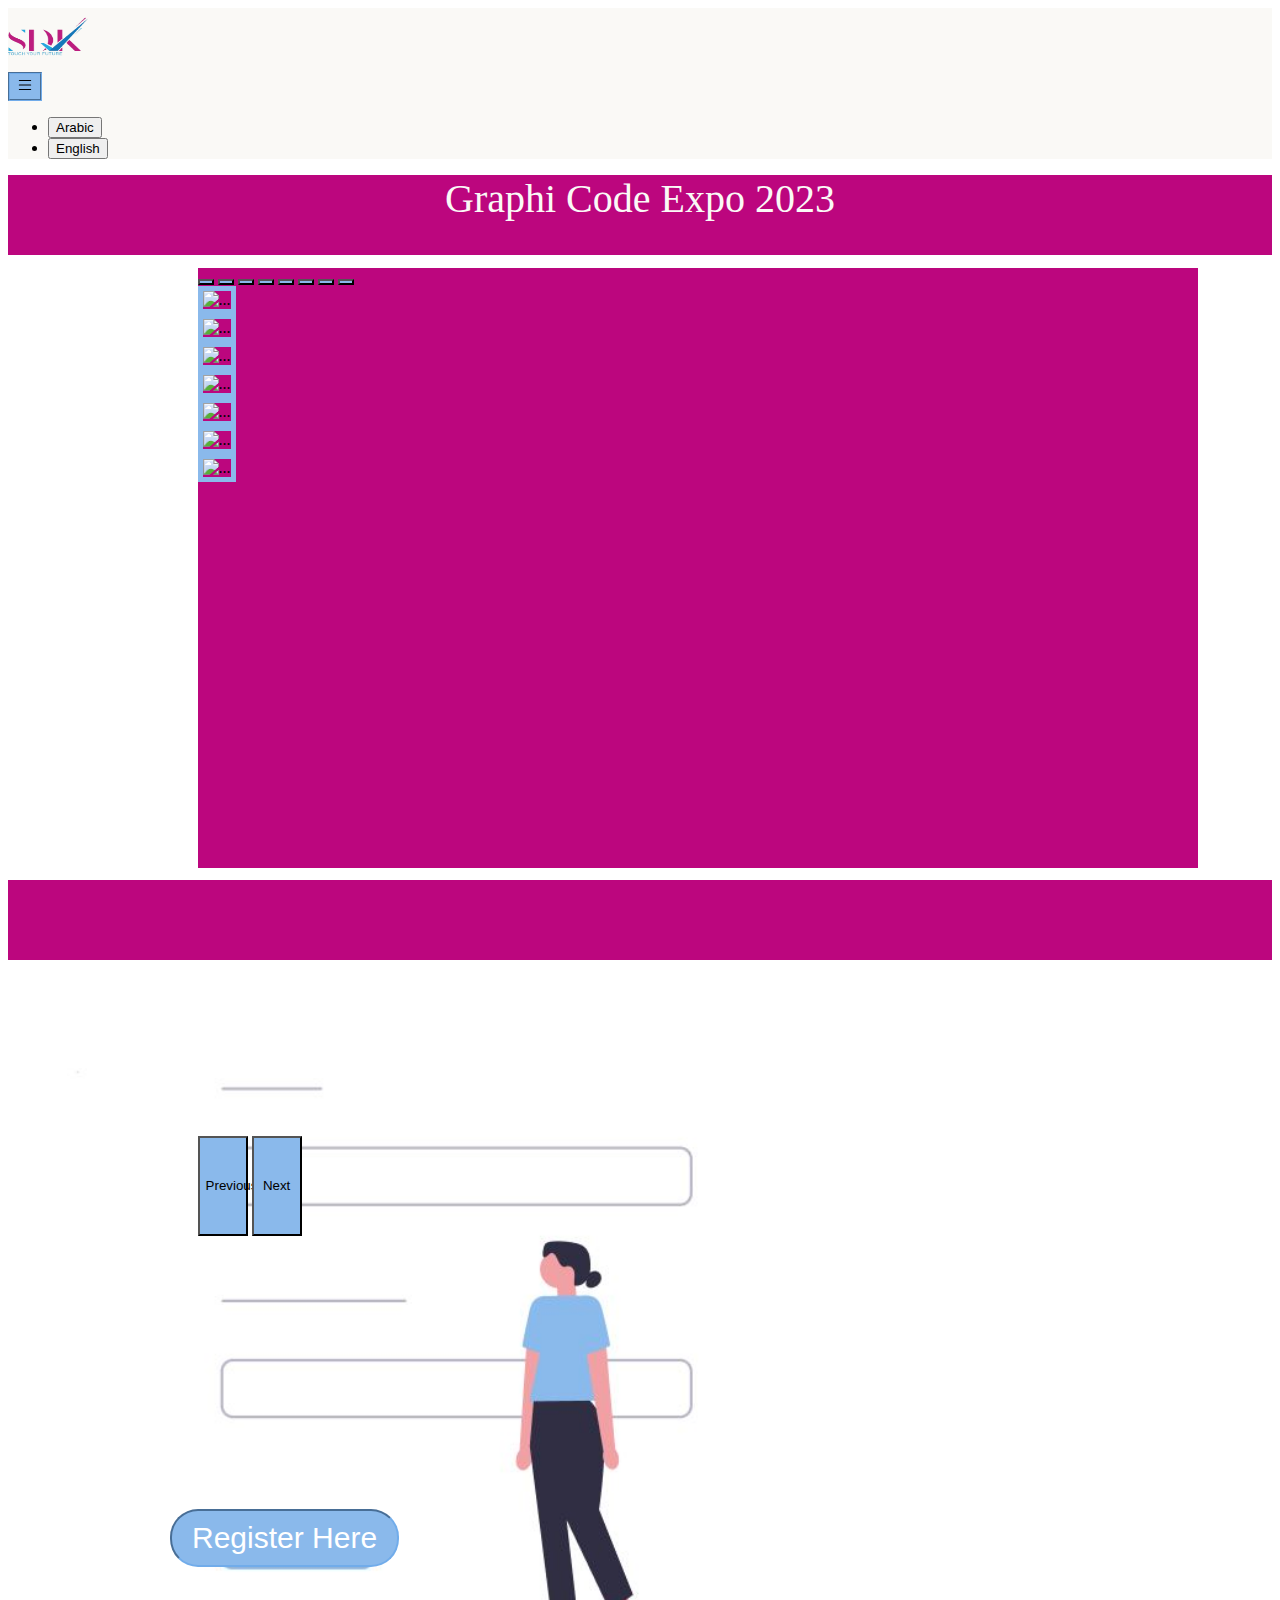
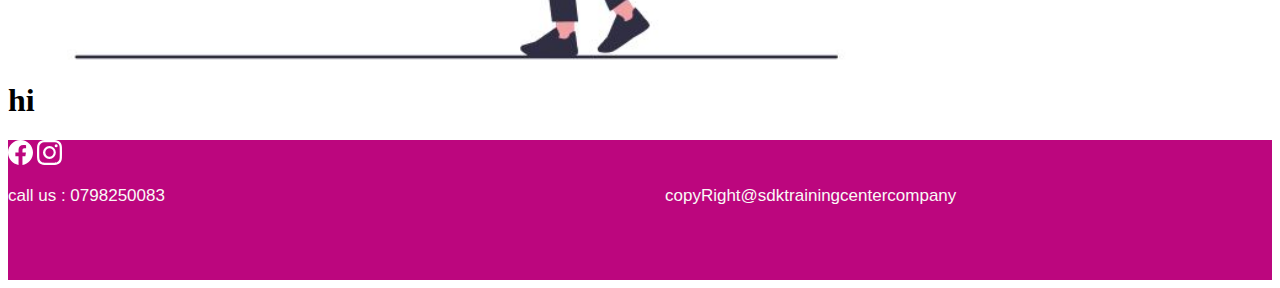
==== index.html @ a5419d00 "almost]" ====
<!DOCTYPE html>
<html lang="en">
<head>
    <meta charset="UTF-8">
    <meta http-equiv="X-UA-Compatible" content="IE=edge" />
    <meta name="viewport" content="width=device-width, initial-scale=1.0">
    <title>Graphi Code Expo 2024</title>
    <link rel="icon" type="image/x-icon" href="./media/logo.jpg">
    <link  rel="stylesheet" href="./index.css">
    <link href="https://cdn.jsdelivr.net/npm/bootstrap@5.0.2/dist/css/bootstrap.min.css" rel="stylesheet" integrity="sha384-EVSTQN3/azprG1Anm3QDgpJLIm9Nao0Yz1ztcQTwFspd3yD65VohhpuuCOmLASjC" crossorigin="anonymous">
</head>
<body>
    <nav class="navbar navbar-light nav">
      <div class="container">
        <a class="navbar-brand" href="#">
          <img src="./media/logo-removebg-preview.png" alt="" width="80" height="60">
        </a>
      </div>
      <div class="dropdown">
        <button class="btn btn-secondary dropButton" type="button" id="dropdownMenu2" data-bs-toggle="dropdown" aria-expanded="false">
          <svg xmlns="http://www.w3.org/2000/svg" width="18" height="20" fill="currentColor" class="bi bi-list" viewBox="0 0 16 16">
            <path fill-rule="evenodd" d="M2.5 12a.5.5 0 0 1 .5-.5h10a.5.5 0 0 1 0 1H3a.5.5 0 0 1-.5-.5m0-4a.5.5 0 0 1 .5-.5h10a.5.5 0 0 1 0 1H3a.5.5 0 0 1-.5-.5m0-4a.5.5 0 0 1 .5-.5h10a.5.5 0 0 1 0 1H3a.5.5 0 0 1-.5-.5"/>
          </svg>
        </button>
        <ul class="dropdown-menu" aria-labelledby="dropdownMenu2">
          <li><button class="dropdown-item " type="button">Arabic</button></li>
          <li><button class="dropdown-item " type="button">English</button></li>
        </ul>
      </div>
    </nav>
    <div class="break">Graphi Code Expo 2023</div>
    <section id="image-slider">
      <div id="carouselExampleIndicators" class="carousel slide" data-bs-ride="carousel" >
          <div class="carousel-indicators">
            <button type="button" data-bs-target="#carouselExampleIndicators" data-bs-slide-to="0" class="active" aria-current="true" aria-label="Slide 1"></button>
            <button type="button" data-bs-target="#carouselExampleIndicators" data-bs-slide-to="1" aria-label="Slide 2"></button>
            <button type="button" data-bs-target="#carouselExampleIndicators" data-bs-slide-to="2" aria-label="Slide 3"></button>
            <button type="button" data-bs-target="#carouselExampleIndicators" data-bs-slide-to="3" aria-label="Slide 4"></button>
            <button type="button" data-bs-target="#carouselExampleIndicators" data-bs-slide-to="4" aria-label="Slide 5"></button>
            <button type="button" data-bs-target="#carouselExampleIndicators" data-bs-slide-to="5" aria-label="Slide 6"></button>
            <button type="button" data-bs-target="#carouselExampleIndicators" data-bs-slide-to="6" aria-label="Slide 7"></button>
            <button type="button" data-bs-target="#carouselExampleIndicators" data-bs-slide-to="7" aria-label="Slide 8"></button>
          </div>
          <div class="carousel-inner" style="width:100%;height:100%;">
            <div class="carousel-item active">
              <img src="./media/bedroom1.jpg" class="d-block w-100 imgcl" alt="...">
            </div>
            <div class="carousel-item">
              <img src="./media/bedroom2.jpg" class="d-block w-100 imgcl" alt="...">
            </div>
            <div class="carousel-item">
              <img src="./media/bedroom3.jpg" class="d-block w-100 imgcl" alt="...">
            </div>
            <div class="carousel-item">
              <img src="./media/living_room.jpg" class="d-block w-100 imgcl" alt="...">
            </div>
            <div class="carousel-item">
              <img src="./media/kitchen.jpg" class="d-block w-100 imgcl" alt="...">
            </div>
            <div class="carousel-item">
              <img src="./media/living_room2.jpg" class="d-block w-100 imgcl" alt="...">
            </div>
            <div class="carousel-item">
              <img src="./media/living_room3.jpg" class="d-block w-100 imgcl" alt="...">
            </div>
          </div>
          <button class="carousel-control-prev" type="button" data-bs-target="#carouselExampleIndicators" data-bs-slide="prev">
            <span class="carousel-control-prev-icon" aria-hidden="true"></span>
            <span class="visually-hidden">Previous</span>
          </button>
          <button class="carousel-control-next" type="button" data-bs-target="#carouselExampleIndicators" data-bs-slide="next">
            <span class="carousel-control-next-icon" aria-hidden="true"></span>
            <span class="visually-hidden">Next</span>
          </button>
        </div>
    </section>
    <div class="break"></div>
    <div class="regsec">
      <!-- <img  class="regimg" src="./media/sdksignup.JPG"> -->
      <button type="button" class="regbtn">Register Here</button>
    </div>
    <h1>hi</h1>
      <script src="https://cdn.jsdelivr.net/npm/@popperjs/core@2.9.2/dist/umd/popper.min.js" integrity="sha384-IQsoLXl5PILFhosVNubq5LC7Qb9DXgDA9i+tQ8Zj3iwWAwPtgFTxbJ8NT4GN1R8p" crossorigin="anonymous"></script>
<script src="https://cdn.jsdelivr.net/npm/bootstrap@5.0.2/dist/js/bootstrap.min.js" integrity="sha384-cVKIPhGWiC2Al4u+LWgxfKTRIcfu0JTxR+EQDz/bgldoEyl4H0zUF0QKbrJ0EcQF" crossorigin="anonymous"></script>
</body>
<footer class="foot " style="background-color:#BC067E;">
  <!-- Grid container -->
  <div class="container p-4">

    <!-- Section: Social media -->
    <section class="mb-4">
      <!-- Facebook -->
      <a class="btn  btn-floating m-1" style="background-color:#BC067E" href="https://www.facebook.com/SDKcompany" role="button"><i class="fab fa-facebook-f"></i><svg xmlns="http://www.w3.org/2000/svg" width="25" height="25" fill="white" class="bi bi-facebook" viewBox="0 0 16 16">
        <path d="M16 8.049c0-4.446-3.582-8.05-8-8.05C3.58 0-.002 3.603-.002 8.05c0 4.017 2.926 7.347 6.75 7.951v-5.625h-2.03V8.05H6.75V6.275c0-2.017 1.195-3.131 3.022-3.131.876 0 1.791.157 1.791.157v1.98h-1.009c-.993 0-1.303.621-1.303 1.258v1.51h2.218l-.354 2.326H9.25V16c3.824-.604 6.75-3.934 6.75-7.951"/>
      </svg></a>
      <!-- Instagram -->
      <a class="btn  btn-floating m-1 " style="background-color:#BC067E" href="https://www.instagram.com/mazra3at_sohool_7oran/?igsh=MWd4amJ3djhraHI4Yg%3D%3D&fbclid=IwZXh0bgNhZW0CMTAAAR2G6Oxezk6_yRWbB6YOtove7-q-7RPRJJid9PtOuxyiTqDZ-d3AfIUu01E_aem_AcI0cgvqqDOkVTHmmEIGz8ayNRoFdpWeIHDUlooh4fcyNwQRYqug9wKOddUPbEYX6z9x1A2mFeCFH-4mo7Zmmk-Z" role="button"><i class="fab fa-instagram"></i><svg xmlns="http://www.w3.org/2000/svg" width="25" height="25" fill="white" class="bi bi-instagram" viewBox="0 0 16 16">
        <path d="M8 0C5.829 0 5.556.01 4.703.048 3.85.088 3.269.222 2.76.42a3.9 3.9 0 0 0-1.417.923A3.9 3.9 0 0 0 .42 2.76C.222 3.268.087 3.85.048 4.7.01 5.555 0 5.827 0 8.001c0 2.172.01 2.444.048 3.297.04.852.174 1.433.372 1.942.205.526.478.972.923 1.417.444.445.89.719 1.416.923.51.198 1.09.333 1.942.372C5.555 15.99 5.827 16 8 16s2.444-.01 3.298-.048c.851-.04 1.434-.174 1.943-.372a3.9 3.9 0 0 0 1.416-.923c.445-.445.718-.891.923-1.417.197-.509.332-1.09.372-1.942C15.99 10.445 16 10.173 16 8s-.01-2.445-.048-3.299c-.04-.851-.175-1.433-.372-1.941a3.9 3.9 0 0 0-.923-1.417A3.9 3.9 0 0 0 13.24.42c-.51-.198-1.092-.333-1.943-.372C10.443.01 10.172 0 7.998 0zm-.717 1.442h.718c2.136 0 2.389.007 3.232.046.78.035 1.204.166 1.486.275.373.145.64.319.92.599s.453.546.598.92c.11.281.24.705.275 1.485.039.843.047 1.096.047 3.231s-.008 2.389-.047 3.232c-.035.78-.166 1.203-.275 1.485a2.5 2.5 0 0 1-.599.919c-.28.28-.546.453-.92.598-.28.11-.704.24-1.485.276-.843.038-1.096.047-3.232.047s-2.39-.009-3.233-.047c-.78-.036-1.203-.166-1.485-.276a2.5 2.5 0 0 1-.92-.598 2.5 2.5 0 0 1-.6-.92c-.109-.281-.24-.705-.275-1.485-.038-.843-.046-1.096-.046-3.233s.008-2.388.046-3.231c.036-.78.166-1.204.276-1.486.145-.373.319-.64.599-.92s.546-.453.92-.598c.282-.11.705-.24 1.485-.276.738-.034 1.024-.044 2.515-.045zm4.988 1.328a.96.96 0 1 0 0 1.92.96.96 0 0 0 0-1.92m-4.27 1.122a4.109 4.109 0 1 0 0 8.217 4.109 4.109 0 0 0 0-8.217m0 1.441a2.667 2.667 0 1 1 0 5.334 2.667 2.667 0 0 1 0-5.334"/>
      </svg></a>
    </section>
    <!-- Section: Social media -->
    <!-- Section: Text -->
    <section class="mb-4">
      <div class="parent">
        <p>
          call us : 0798250083
        </p>
        <p>
          copyRight@sdktrainingcentercompany
        </p>
      </div>
    </section>
    <!-- Section: Text -->

  </div>
  <!-- Grid container -->

</footer>
</html>
---- index.css ----
.nav{
    /* background-color:#8ab9eb; */
    background-color: #FAF9F6;
}

#dropdownMenu2{
    margin-right: 50px;
    background-color: #8ab9eb;
    border-color: #71acea;
    border-style: groove;
}
/* ul>li>button>.dropdown-item:hover{
    background-color: #71acea;
} */
 .break{
    background-color:#BC067E;
    width: 100%;
    height: 80px;
    font-size: 40px;
    text-align: center;
    color: #FAF9F6;
 }
 /* imgCarasoul */
 .carousel,.slide{
    position:relative;
    width: 1000px;
    height: 600px;
    margin-top: 10%;
    margin-left: 15%;
    
    }
    
    #carouselExampleIndicators{
        background-color:#BC067E;
        margin-top: 1%;
        margin-bottom: 1%;
    }
    #carouselExampleIndicators>button{
        background-color:#8ab9eb;
        width: 50px;
        height: 100px;
        margin-top: 25%;
    }
    #carouselExampleIndicators>.carousel-indicators>button{
        background-color:#8ab9eb;
        
    }
    .imgcl{
        width:100px;
        height:600px;
    }
    img.d-block.w-100.imgcl {
        border:#8ab9eb;
        border-width: thick;
        border-style: solid;
    }
/* second section */
.regimg{
    width: 100%;
    height: 800px;
    
}
.regsec{
     background-image: url('./media/sdksignup.JPG');
    background-size: cover; 
    height: 700px; 
    width: 900px;

}
.regbtn {
    -webkit-border-radius: 28;
    -moz-border-radius: 28;
    border-radius: 28px;
    font-family: Arial;
    color: #ffffff;
    font-size: 30px;
    background:#8ab9eb;
    border-color: #71acea;
    border-style:inset;
    padding: 10px 20px 10px 20px; 
    text-decoration: none;
    margin-left: 18%;
    margin-top: 61%;
  }
  
  .regbtn:hover {
    background:#71acea;
    text-decoration: none;
  }
  /* footer */
    .foot{
      width: 100%;
      height: 140px;
      position:relative;
    }
    .footertext{
      font-family:'Franklin Gothic Medium', 'Arial Narrow', Arial, sans-serif
    }
    .parent {
        display: grid;
        grid-template-columns: repeat(2, 1fr);
        grid-template-rows: 1fr;
        grid-column-gap: 50px;
        grid-row-gap: 0px;
        }
        .parent>p{
            color: #FAF9F6;
          font-size: 17px;
          font-family:'Franklin Gothic Medium', 'Arial Narrow', Arial, sans-serif
        }
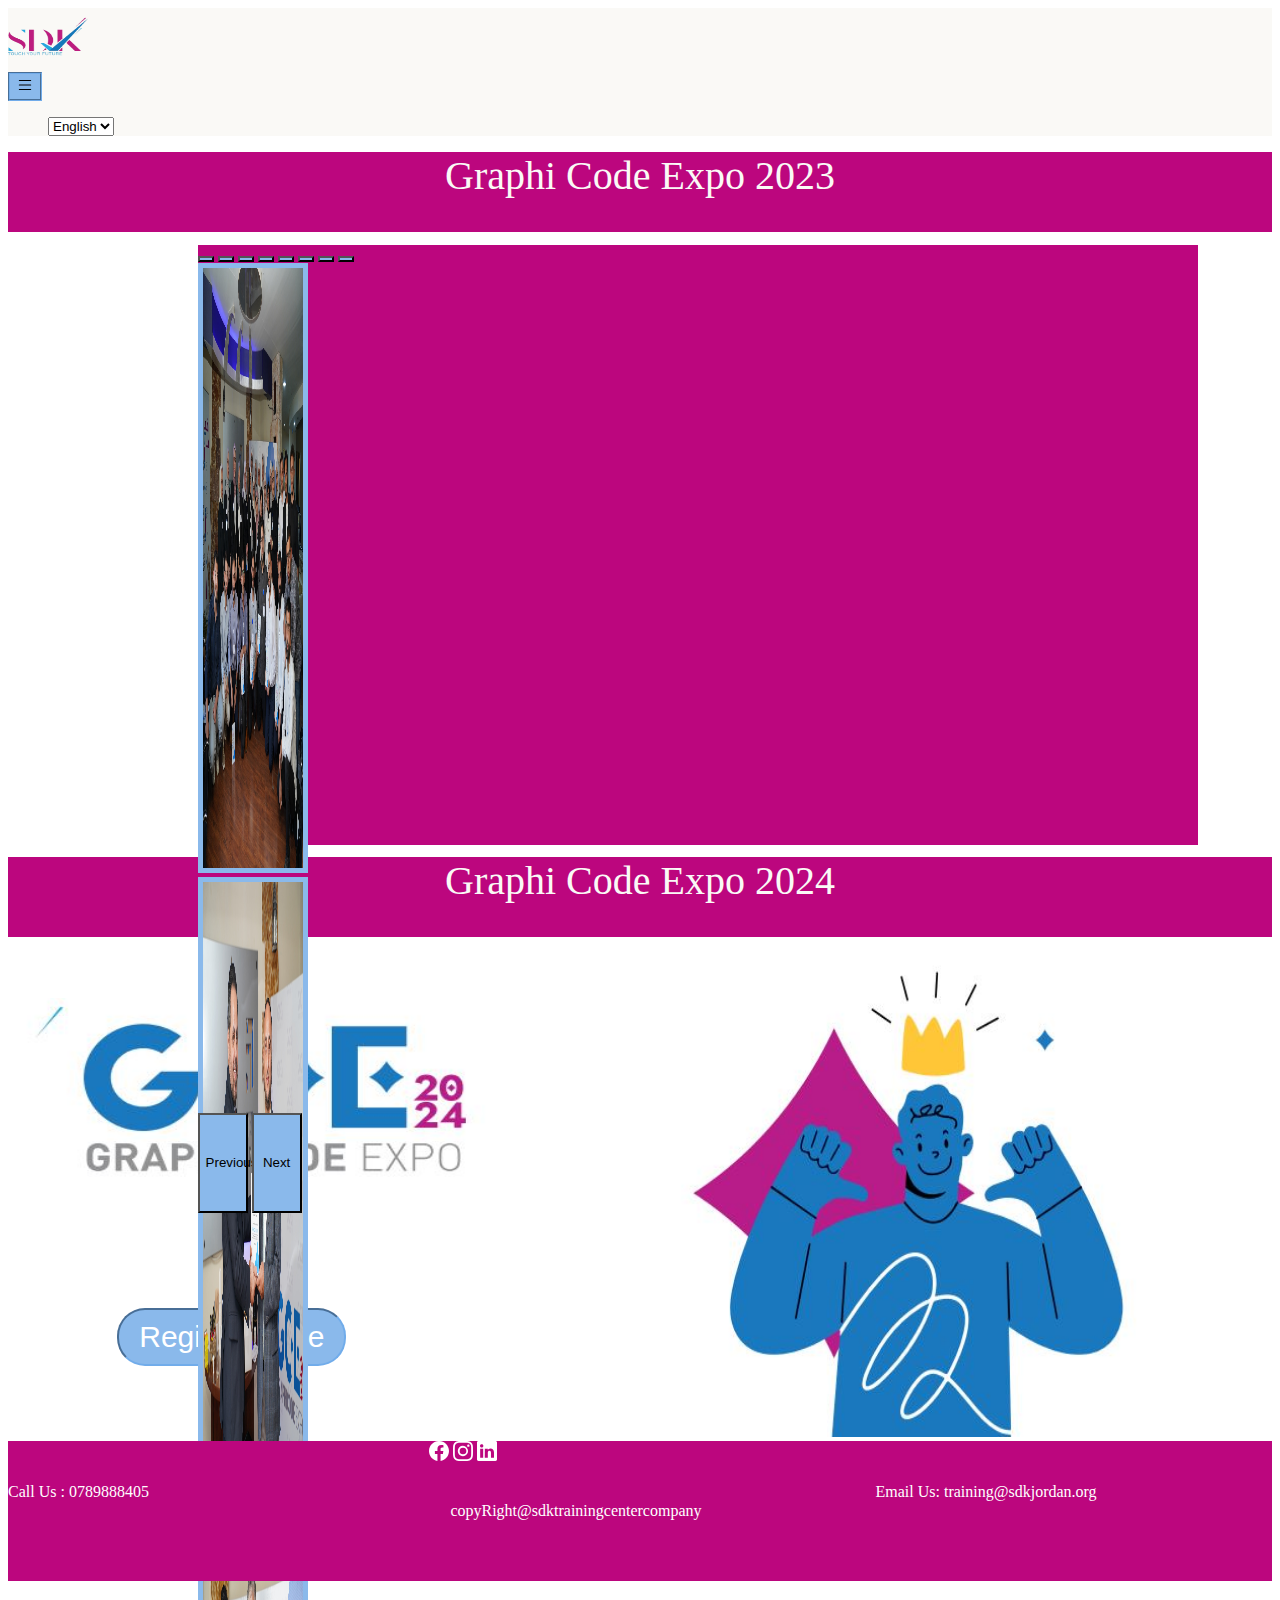
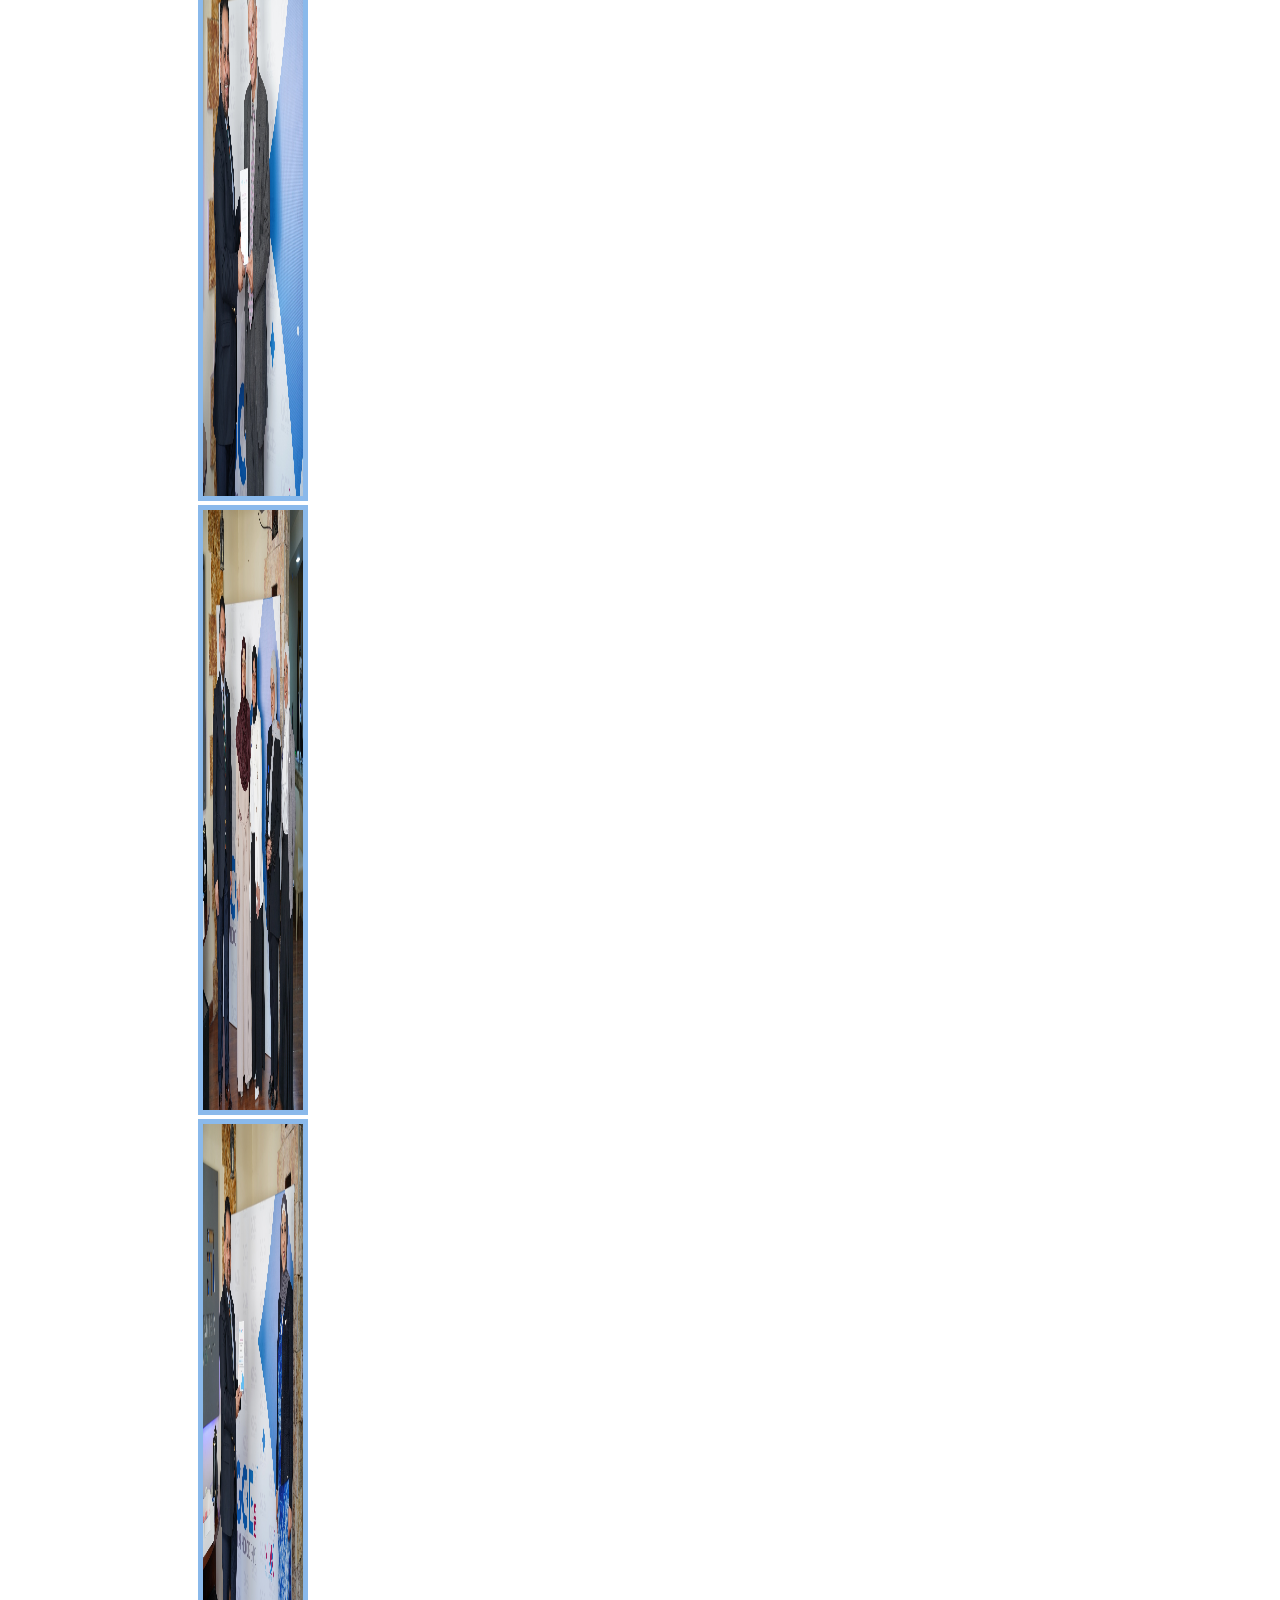
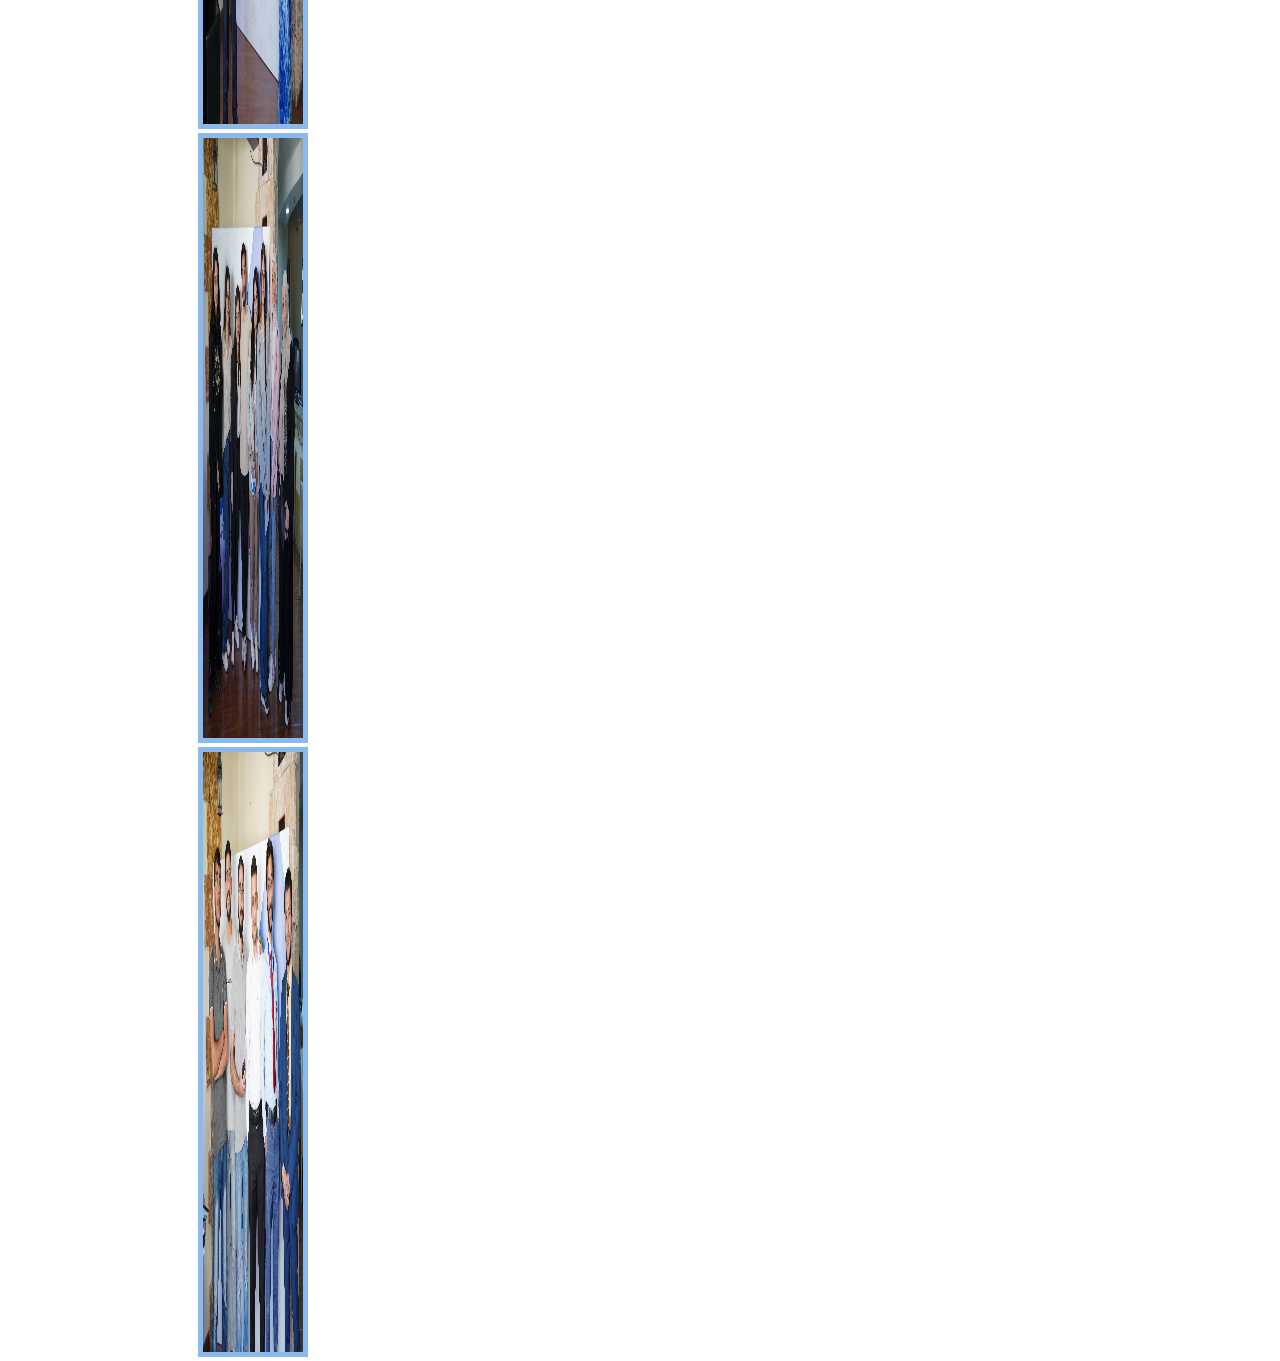
==== commit 2f4a0a21: "final design" ====
--- a/index.html
+++ b/index.html
@@ -16,19 +16,29 @@
           <img src="./media/logo-removebg-preview.png" alt="" width="80" height="60">
         </a>
       </div>
-      <div class="dropdown">
+      <div class="dropdown language-select">
         <button class="btn btn-secondary dropButton" type="button" id="dropdownMenu2" data-bs-toggle="dropdown" aria-expanded="false">
           <svg xmlns="http://www.w3.org/2000/svg" width="18" height="20" fill="currentColor" class="bi bi-list" viewBox="0 0 16 16">
             <path fill-rule="evenodd" d="M2.5 12a.5.5 0 0 1 .5-.5h10a.5.5 0 0 1 0 1H3a.5.5 0 0 1-.5-.5m0-4a.5.5 0 0 1 .5-.5h10a.5.5 0 0 1 0 1H3a.5.5 0 0 1-.5-.5m0-4a.5.5 0 0 1 .5-.5h10a.5.5 0 0 1 0 1H3a.5.5 0 0 1-.5-.5"/>
           </svg>
         </button>
+        <!-- <div class="language-select">
+          <select class="form-select" id="language-select" aria-label="Language select" onchange="translateTo(this.value)">
+              <option value="en">English</option>
+              <option value="ar">عربي</option>
+          </select>
+      </div> -->
         <ul class="dropdown-menu" aria-labelledby="dropdownMenu2">
-          <li><button class="dropdown-item " type="button">Arabic</button></li>
-          <li><button class="dropdown-item " type="button">English</button></li>
+          <div class="language-select">
+            <select class="form-select" id="language-select" aria-label="Language select" onchange="translateTo(this.value)">
+                <option value="en">English</option>
+                <option value="ar">عربي</option>
+            </select>
+        </div></button>
         </ul>
       </div>
     </nav>
-    <div class="break">Graphi Code Expo 2023</div>
+    <div class="expo-title " id="expo-title">Graphi Code Expo 2023</div>
     <section id="image-slider">
       <div id="carouselExampleIndicators" class="carousel slide" data-bs-ride="carousel" >
           <div class="carousel-indicators">
@@ -43,25 +53,25 @@
           </div>
           <div class="carousel-inner" style="width:100%;height:100%;">
             <div class="carousel-item active">
-              <img src="./media/bedroom1.jpg" class="d-block w-100 imgcl" alt="...">
+              <img src="./media/sdk1.jpg" class="d-block w-100 imgcl" alt="...">
             </div>
             <div class="carousel-item">
-              <img src="./media/bedroom2.jpg" class="d-block w-100 imgcl" alt="...">
+              <img src="./media/sdk2.jpg" class="d-block w-100 imgcl" alt="...">
             </div>
             <div class="carousel-item">
-              <img src="./media/bedroom3.jpg" class="d-block w-100 imgcl" alt="...">
+              <img src="./media/sdk3.jpg" class="d-block w-100 imgcl" alt="...">
             </div>
             <div class="carousel-item">
-              <img src="./media/living_room.jpg" class="d-block w-100 imgcl" alt="...">
+              <img src="./media/sdk4.jpg" class="d-block w-100 imgcl" alt="...">
             </div>
             <div class="carousel-item">
-              <img src="./media/kitchen.jpg" class="d-block w-100 imgcl" alt="...">
+              <img src="./media/sdk5.jpg" class="d-block w-100 imgcl" alt="...">
             </div>
             <div class="carousel-item">
-              <img src="./media/living_room2.jpg" class="d-block w-100 imgcl" alt="...">
+              <img src="./media/sdk6.jpg" class="d-block w-100 imgcl" alt="...">
             </div>
             <div class="carousel-item">
-              <img src="./media/living_room3.jpg" class="d-block w-100 imgcl" alt="...">
+              <img src="./media/sdk7.jpg" class="d-block w-100 imgcl" alt="...">
             </div>
           </div>
           <button class="carousel-control-prev" type="button" data-bs-target="#carouselExampleIndicators" data-bs-slide="prev">
@@ -74,42 +84,105 @@
           </button>
         </div>
     </section>
+    <div class="expo-title " id="expo-title-new">Graphi Code Expo 2024</div>
     <div class="break"></div>
-    <div class="regsec">
-      <!-- <img  class="regimg" src="./media/sdksignup.JPG"> -->
-      <button type="button" class="regbtn">Register Here</button>
-    </div>
-    <h1>hi</h1>
+    <div class="parent">
+      <div class="div1"><img src="./media/sdk8.JPG" class="gridPic" alt="..."></div>
+      <div class="div2"><a href="https://docs.google.com/forms/d/e/1FAIpQLSckt3mrDHgaifIUIXUKu6uHfFVnEk2NclwAJ5KcyhmcBZCfnw/viewform?fbclid=IwY2xjawFfzlBleHRuA2FlbQIxMAABHVhVx52UNN3wmFhCeIss5u87KXHJ0sXTGNfMR7dTTwbt8G8HjRsPxBTr5g_aem_f3Dd1dmzuihWOpN9ZmXiPQ"><button type="button" class="regbtn" id="register-btn">Register Here</button></a></div>
+      <div class="div3"><img src="./media/sdlk9.JPG" class="gridPicBig" alt="..."> </div>
+      </div>
+      <!-- <button type="button" class="regbtn">Register Here</button> -->
       <script src="https://cdn.jsdelivr.net/npm/@popperjs/core@2.9.2/dist/umd/popper.min.js" integrity="sha384-IQsoLXl5PILFhosVNubq5LC7Qb9DXgDA9i+tQ8Zj3iwWAwPtgFTxbJ8NT4GN1R8p" crossorigin="anonymous"></script>
 <script src="https://cdn.jsdelivr.net/npm/bootstrap@5.0.2/dist/js/bootstrap.min.js" integrity="sha384-cVKIPhGWiC2Al4u+LWgxfKTRIcfu0JTxR+EQDz/bgldoEyl4H0zUF0QKbrJ0EcQF" crossorigin="anonymous"></script>
+<script>
+  // Object containing translations
+  const translations = {
+      ar: {
+          expoTitle: "معرض جرافي كود 2023",
+          expoTitleNew:"معرض جرافي كود 2024",
+          registerBtn: "سجل هنا",
+          footerText: "&copy; 2024 شركتك. جميع الحقوق محفوظة.",
+          privacyPolicy: "سياسة الخصوصية",
+          termsOfService: "شروط الخدمة",
+          Call: "0789888405 :اتصل بنا",
+          copyRight:"حقوق محفوظة لدى الشركة ",
+          emailad:"ايميل الشركة : klujin"
+      },
+      en: {
+          expoTitle: "Graphi Code Expo 2023",
+          expoTitleNew:"Graphi Code Expo 2024",
+          registerBtn: "Register Here",
+          footerText: "&copy; 2024 Your Company. All rights reserved.",
+          privacyPolicy: "Privacy Policy",
+          termsOfService: "Terms of Service",
+          contactUs: "Contact Us",
+          Call:"Call Us : 0789888405",
+          copyRight:"copyRight@sdktrainingcentercompany",
+          emailad:" Email Us: klujine2003@gmail.com"
+      }
+  };
+
+  // Function to translate content
+  function translateTo(lang) {
+      document.getElementById('expo-title').textContent = translations[lang].expoTitle;
+      document.getElementById('expo-title-new').textContent=translations[lang].expoTitleNew;
+      document.getElementById('register-btn').textContent = translations[lang].registerBtn;
+      document.getElementById('CallUs').textContent = translations[lang].Call;
+      document.getElementById('privacy-policy').textContent = translations[lang].privacyPolicy;
+      document.getElementById('terms-of-service').textContent = translations[lang].termsOfService;
+      document.getElementById('contact-us').textContent = translations[lang].contactUs;
+      document.getElementById('copyRight').textContent = translations[lang].copyRight;
+      document.getElementById('emailCo').textContent = translations[lang].emailad;
+
+      // Store selected language in localStorage
+      localStorage.setItem('selectedLanguage', lang);
+
+      document.getElementById('language-select').value = lang;
+  }
+
+
+  window.onload = function() {
+      const savedLanguage = localStorage.getItem('selectedLanguage') || 'en';
+      translateTo(savedLanguage);
+  };
+</script>
 </body>
 <footer class="foot " style="background-color:#BC067E;">
   <!-- Grid container -->
   <div class="container p-4">
-
-    <!-- Section: Social media -->
-    <section class="mb-4">
-      <!-- Facebook -->
-      <a class="btn  btn-floating m-1" style="background-color:#BC067E" href="https://www.facebook.com/SDKcompany" role="button"><i class="fab fa-facebook-f"></i><svg xmlns="http://www.w3.org/2000/svg" width="25" height="25" fill="white" class="bi bi-facebook" viewBox="0 0 16 16">
-        <path d="M16 8.049c0-4.446-3.582-8.05-8-8.05C3.58 0-.002 3.603-.002 8.05c0 4.017 2.926 7.347 6.75 7.951v-5.625h-2.03V8.05H6.75V6.275c0-2.017 1.195-3.131 3.022-3.131.876 0 1.791.157 1.791.157v1.98h-1.009c-.993 0-1.303.621-1.303 1.258v1.51h2.218l-.354 2.326H9.25V16c3.824-.604 6.75-3.934 6.75-7.951"/>
-      </svg></a>
-      <!-- Instagram -->
-      <a class="btn  btn-floating m-1 " style="background-color:#BC067E" href="https://www.instagram.com/mazra3at_sohool_7oran/?igsh=MWd4amJ3djhraHI4Yg%3D%3D&fbclid=IwZXh0bgNhZW0CMTAAAR2G6Oxezk6_yRWbB6YOtove7-q-7RPRJJid9PtOuxyiTqDZ-d3AfIUu01E_aem_AcI0cgvqqDOkVTHmmEIGz8ayNRoFdpWeIHDUlooh4fcyNwQRYqug9wKOddUPbEYX6z9x1A2mFeCFH-4mo7Zmmk-Z" role="button"><i class="fab fa-instagram"></i><svg xmlns="http://www.w3.org/2000/svg" width="25" height="25" fill="white" class="bi bi-instagram" viewBox="0 0 16 16">
-        <path d="M8 0C5.829 0 5.556.01 4.703.048 3.85.088 3.269.222 2.76.42a3.9 3.9 0 0 0-1.417.923A3.9 3.9 0 0 0 .42 2.76C.222 3.268.087 3.85.048 4.7.01 5.555 0 5.827 0 8.001c0 2.172.01 2.444.048 3.297.04.852.174 1.433.372 1.942.205.526.478.972.923 1.417.444.445.89.719 1.416.923.51.198 1.09.333 1.942.372C5.555 15.99 5.827 16 8 16s2.444-.01 3.298-.048c.851-.04 1.434-.174 1.943-.372a3.9 3.9 0 0 0 1.416-.923c.445-.445.718-.891.923-1.417.197-.509.332-1.09.372-1.942C15.99 10.445 16 10.173 16 8s-.01-2.445-.048-3.299c-.04-.851-.175-1.433-.372-1.941a3.9 3.9 0 0 0-.923-1.417A3.9 3.9 0 0 0 13.24.42c-.51-.198-1.092-.333-1.943-.372C10.443.01 10.172 0 7.998 0zm-.717 1.442h.718c2.136 0 2.389.007 3.232.046.78.035 1.204.166 1.486.275.373.145.64.319.92.599s.453.546.598.92c.11.281.24.705.275 1.485.039.843.047 1.096.047 3.231s-.008 2.389-.047 3.232c-.035.78-.166 1.203-.275 1.485a2.5 2.5 0 0 1-.599.919c-.28.28-.546.453-.92.598-.28.11-.704.24-1.485.276-.843.038-1.096.047-3.232.047s-2.39-.009-3.233-.047c-.78-.036-1.203-.166-1.485-.276a2.5 2.5 0 0 1-.92-.598 2.5 2.5 0 0 1-.6-.92c-.109-.281-.24-.705-.275-1.485-.038-.843-.046-1.096-.046-3.233s.008-2.388.046-3.231c.036-.78.166-1.204.276-1.486.145-.373.319-.64.599-.92s.546-.453.92-.598c.282-.11.705-.24 1.485-.276.738-.034 1.024-.044 2.515-.045zm4.988 1.328a.96.96 0 1 0 0 1.92.96.96 0 0 0 0-1.92m-4.27 1.122a4.109 4.109 0 1 0 0 8.217 4.109 4.109 0 0 0 0-8.217m0 1.441a2.667 2.667 0 1 1 0 5.334 2.667 2.667 0 0 1 0-5.334"/>
-      </svg></a>
+    <div class="parent2">
+      <div class="div11 call " id="CallUs"><p>
+        Call Us : 0789888405
+      </p> </div>
+      <div class="div22"><!-- Section: Social media -->
+        <!-- <section class="mb-4"> -->
+          <!-- Facebook -->
+          <a class="btn  btn-floating m-1 " style="background-color:#BC067E" href="https://www.facebook.com/SDKcompany" role="button"><i class="fab fa-facebook-f"></i><svg xmlns="http://www.w3.org/2000/svg" width="20" height="20" fill="white" class="bi bi-facebook" viewBox="0 0 16 16">
+            <path d="M16 8.049c0-4.446-3.582-8.05-8-8.05C3.58 0-.002 3.603-.002 8.05c0 4.017 2.926 7.347 6.75 7.951v-5.625h-2.03V8.05H6.75V6.275c0-2.017 1.195-3.131 3.022-3.131.876 0 1.791.157 1.791.157v1.98h-1.009c-.993 0-1.303.621-1.303 1.258v1.51h2.218l-.354 2.326H9.25V16c3.824-.604 6.75-3.934 6.75-7.951"/>
+          </svg></a>
+          <!-- Instagram -->
+          <a class="btn  btn-floating m-1 " style="background-color:#BC067E" href="https://www.instagram.com/sdktraining/?hl=en" role="button"><i class="fab fa-instagram"></i><svg xmlns="http://www.w3.org/2000/svg" width="20" height="20" fill="white" class="bi bi-instagram" viewBox="0 0 16 16">
+            <path d="M8 0C5.829 0 5.556.01 4.703.048 3.85.088 3.269.222 2.76.42a3.9 3.9 0 0 0-1.417.923A3.9 3.9 0 0 0 .42 2.76C.222 3.268.087 3.85.048 4.7.01 5.555 0 5.827 0 8.001c0 2.172.01 2.444.048 3.297.04.852.174 1.433.372 1.942.205.526.478.972.923 1.417.444.445.89.719 1.416.923.51.198 1.09.333 1.942.372C5.555 15.99 5.827 16 8 16s2.444-.01 3.298-.048c.851-.04 1.434-.174 1.943-.372a3.9 3.9 0 0 0 1.416-.923c.445-.445.718-.891.923-1.417.197-.509.332-1.09.372-1.942C15.99 10.445 16 10.173 16 8s-.01-2.445-.048-3.299c-.04-.851-.175-1.433-.372-1.941a3.9 3.9 0 0 0-.923-1.417A3.9 3.9 0 0 0 13.24.42c-.51-.198-1.092-.333-1.943-.372C10.443.01 10.172 0 7.998 0zm-.717 1.442h.718c2.136 0 2.389.007 3.232.046.78.035 1.204.166 1.486.275.373.145.64.319.92.599s.453.546.598.92c.11.281.24.705.275 1.485.039.843.047 1.096.047 3.231s-.008 2.389-.047 3.232c-.035.78-.166 1.203-.275 1.485a2.5 2.5 0 0 1-.599.919c-.28.28-.546.453-.92.598-.28.11-.704.24-1.485.276-.843.038-1.096.047-3.232.047s-2.39-.009-3.233-.047c-.78-.036-1.203-.166-1.485-.276a2.5 2.5 0 0 1-.92-.598 2.5 2.5 0 0 1-.6-.92c-.109-.281-.24-.705-.275-1.485-.038-.843-.046-1.096-.046-3.233s.008-2.388.046-3.231c.036-.78.166-1.204.276-1.486.145-.373.319-.64.599-.92s.546-.453.92-.598c.282-.11.705-.24 1.485-.276.738-.034 1.024-.044 2.515-.045zm4.988 1.328a.96.96 0 1 0 0 1.92.96.96 0 0 0 0-1.92m-4.27 1.122a4.109 4.109 0 1 0 0 8.217 4.109 4.109 0 0 0 0-8.217m0 1.441a2.667 2.667 0 1 1 0 5.334 2.667 2.667 0 0 1 0-5.334"/>
+          </svg></a>
+          <a class="btn  btn-floating m-1 " style="background-color:#BC067E" href="https://www.linkedin.com/search/results/all/?fetchDeterministicClustersOnly=true&heroEntityKey=urn%3Ali%3Aorganization%3A10238981&keywords=sdk%20training%20center&origin=RICH_QUERY_TYPEAHEAD_HISTORY&position=0&searchId=3e6be74b-ed1b-48c9-83ae-c198bb627691&sid=3JK&spellCorrectionEnabled=true" role="button"><i class="bi bi-linkedin"></i><svg xmlns="http://www.w3.org/2000/svg" width="20" height="20" fill="white" class="bi bi-linkedin" viewBox="0 0 16 16">
+            <path d="M0 1.146C0 .513.526 0 1.175 0h13.65C15.474 0 16 .513 16 1.146v13.708c0 .633-.526 1.146-1.175 1.146H1.175C.526 16 0 15.487 0 14.854zm4.943 12.248V6.169H2.542v7.225zm-1.2-8.212c.837 0 1.358-.554 1.358-1.248-.015-.709-.52-1.248-1.342-1.248S2.4 3.226 2.4 3.934c0 .694.521 1.248 1.327 1.248zm4.908 8.212V9.359c0-.216.016-.432.08-.586.173-.431.568-.878 1.232-.878.869 0 1.216.662 1.216 1.634v3.865h2.401V9.25c0-2.22-1.184-3.252-2.764-3.252-1.274 0-1.845.7-2.165 1.193v.025h-.016l.016-.025V6.169h-2.4c.03.678 0 7.225 0 7.225z"/>
+          </svg></a>
+          <div></div>
+          <p class="copy" id="copyRight">
+            copyRight@sdktrainingcentercompany
+          </p>
+          </div>
+      <div class="div33 email" id="emailCo"><a class="email" href= "mailto:training@sdkjordan.org">Email Us: training@sdkjordan.org</a></div>
+      </div>
+    
     </section>
     <!-- Section: Social media -->
     <!-- Section: Text -->
-    <section class="mb-4">
-      <div class="parent">
-        <p>
-          call us : 0798250083
-        </p>
-        <p>
-          copyRight@sdktrainingcentercompany
-        </p>
+    <!-- <section class="mb-4"> -->
+      <!-- <div class="parent"> -->
+        
       </div>
-    </section>
+    <!-- </section> -->
     <!-- Section: Text -->
 
   </div>
--- a/index.css
+++ b/index.css
@@ -12,7 +12,7 @@
 /* ul>li>button>.dropdown-item:hover{
     background-color: #71acea;
 } */
- .break{
+ .expo-title{
     background-color:#BC067E;
     width: 100%;
     height: 80px;
@@ -55,17 +55,25 @@
         border-style: solid;
     }
 /* second section */
-.regimg{
-    width: 100%;
-    height: 800px;
+.parent {
+    display: grid;
+    grid-template-columns: repeat(5, 1fr);
+    grid-template-rows: repeat(5, 1fr);
+    grid-column-gap: 0px;
+    grid-row-gap: 0px;
+    }
     
+    .div1 { grid-area: 1 / 1 / 2 / 2; }
+    .div2 { grid-area: 1 / 1 /1  / 1; }
+    .div3 { grid-area: 1 / 2 / 3 / 3; }
+.gridPic{
+    margin-top: 10%;
+    width: 500px;
+    height: 200px;
 }
-.regsec{
-     background-image: url('./media/sdksignup.JPG');
-    background-size: cover; 
-    height: 700px; 
-    width: 900px;
-
+.gridPicBig{
+    width: 500px;
+    height: 500px;
 }
 .regbtn {
     -webkit-border-radius: 28;
@@ -107,4 +115,33 @@
             color: #FAF9F6;
           font-size: 17px;
           font-family:'Franklin Gothic Medium', 'Arial Narrow', Arial, sans-serif
-        }+        }
+
+        .parent2 {
+            display: grid;
+            grid-template-columns: repeat(3, 1fr);
+            grid-template-rows: repeat(1, 1fr);
+            grid-column-gap: 0px;
+            grid-row-gap: 0px;
+            color: #ffffff;
+            }
+            
+            .div11 { grid-area: 1 / 1 / 2 / 2; }
+            .div22 { grid-area: 1 / 2 / 2 / 3; }
+            .div33 { grid-area: 1 / 3 / 2 / 4; }
+.call{
+    margin-top: 10%;
+}
+.copy{
+    margin-right: 5%;
+    padding: 5%;
+}
+.email{
+    margin-top: 10%;
+    margin-left: 3%;
+    color: #ffffff;
+    text-decoration: none;
+}
+.Social{
+    margin-left: 2%;
+}